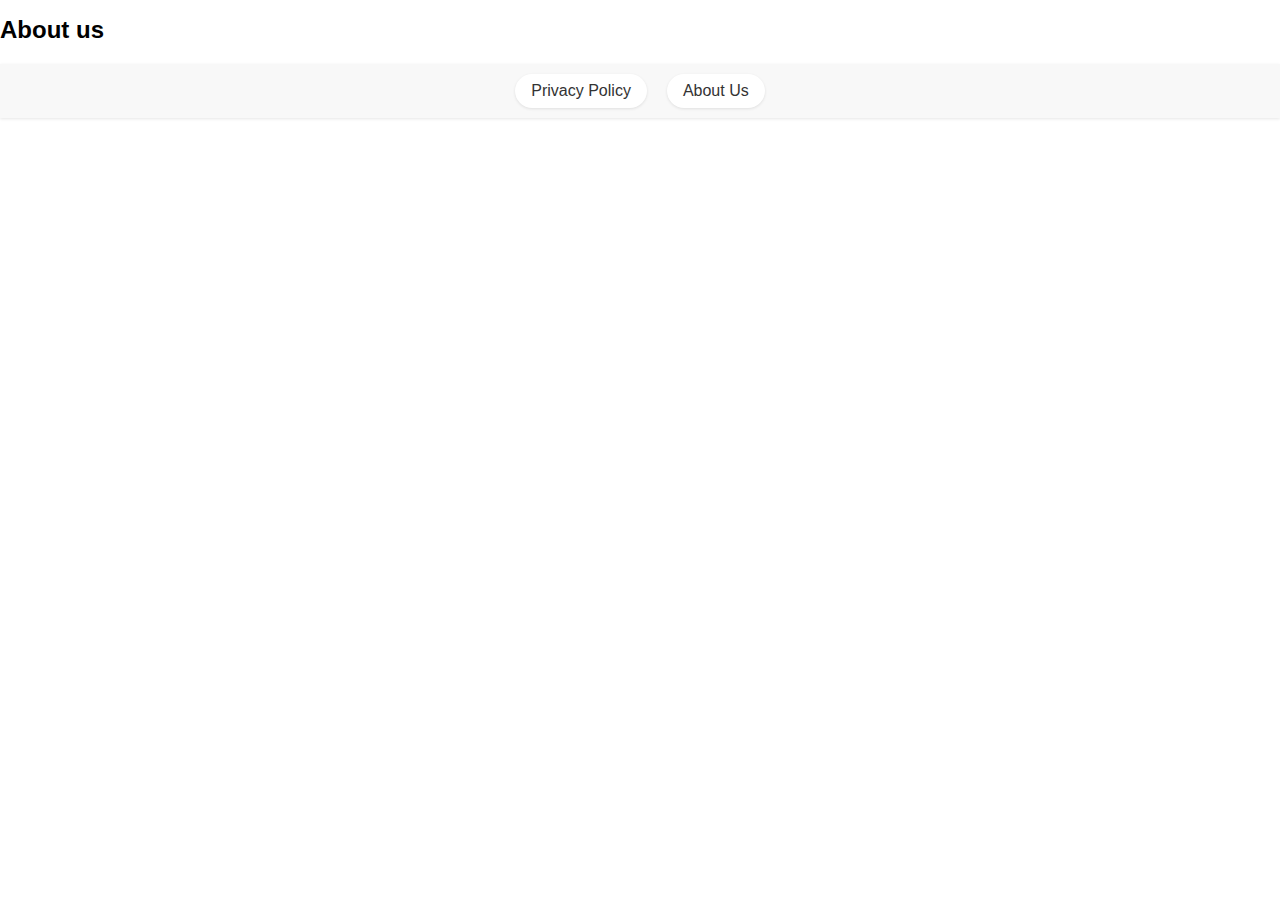
==== about.html @ 743adae5 "Update about.html" ====
<!DOCTYPE html>
<html lang="en">
<head>
    <meta charset="UTF-8">
    <meta name="viewport" content="width=device-width, initial-scale=1.0">
    <title>LifeReels</title>
    <link rel="stylesheet" href="styles.css">
</head>
<body>

    <header>
        <h1>About us</h1>
    </header>
    <nav>
        <a href="index.html" class="nav-button">Privacy Policy</a>
        <a href="about.html" class="nav-button">About Us</a>
    </nav>
    <main>
       
    </main>
</body>
</html>
---- styles.css ----
body {
    font-family: Arial, sans-serif;
    margin: 0;
    padding: 0;
    overflow-y: hidden;
    display: flex;
    flex-direction: column;
}

nav {
    display: flex;
    justify-content: center;
    padding: 10px;
    background-color: #f8f8f8;
    box-shadow: 0px 1px 3px rgba(0, 0, 0, 0.1);
}

.nav-button {
    display: inline-block;
    text-decoration: none;
    color: #333;
    margin: 0 10px;
    padding: 8px 16px;
    border-radius: 20px;
    background-color: #fff;
    box-shadow: 0px 1px 3px rgba(0, 0, 0, 0.1);
}

.nav-button:hover {
    background-color: #f0f0f0;
}

.content {
    padding: 20px;
    flex: 1;
}

h1 {
    font-size: 24px;
    margin-bottom: 20px;
}

.scrollable-content {
    height: 100%;
    overflow-y: scroll;
}

.title {
  font-size: 24px;
  font-weight: bold;
}

@media (max-width: 600px) {
    .nav-button {
        margin: 5px;
        padding: 5px 10px;
        font-size: 14px;
    }
}
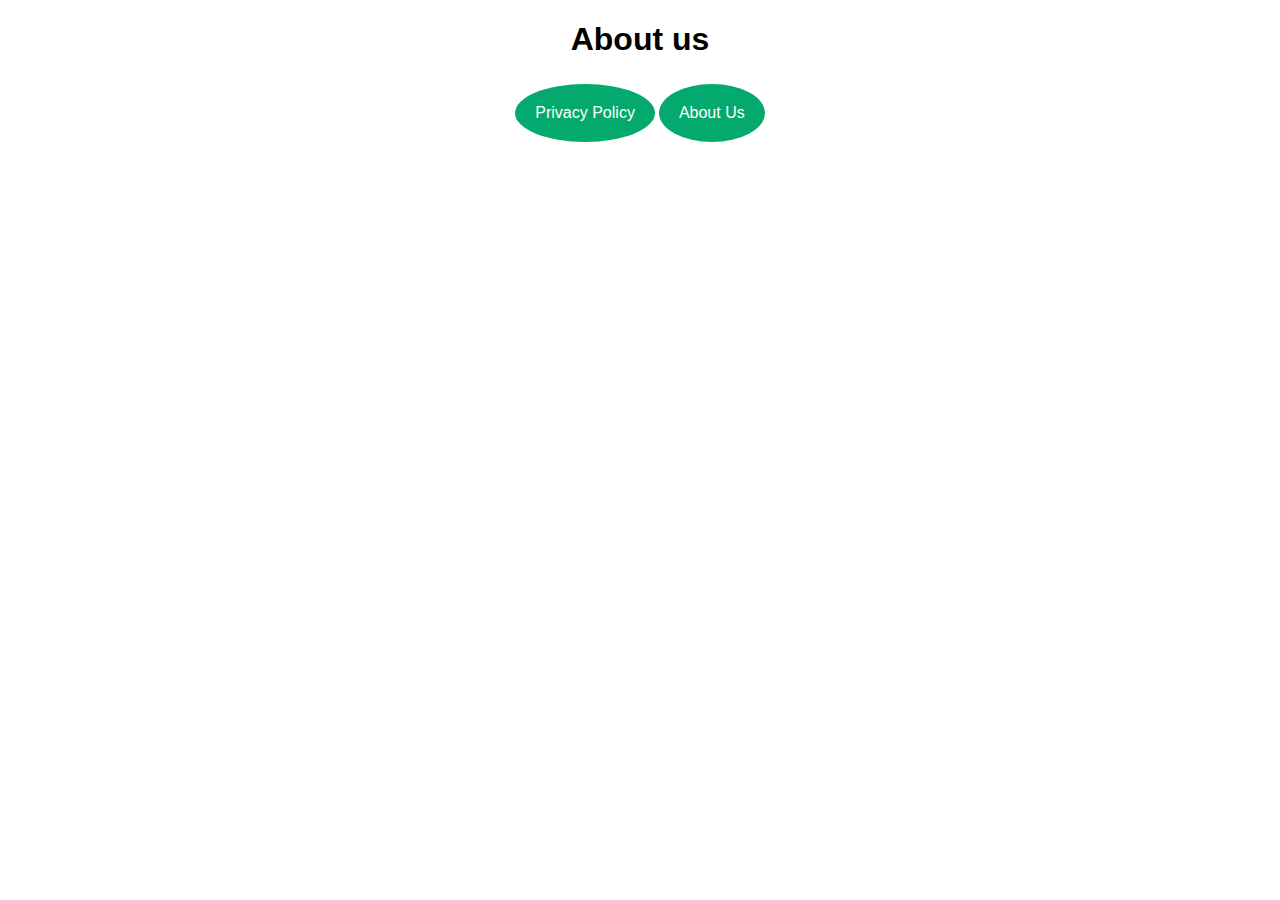
==== commit 779bf00e: "Update about.html" ====
--- a/about.html
+++ b/about.html
@@ -12,8 +12,8 @@
         <h1>About us</h1>
     </header>
     <nav>
-        <a href="index.html" class="nav-button">Privacy Policy</a>
-        <a href="about.html" class="nav-button">About Us</a>
+        <a href="index.html" class="nav-btn">Privacy Policy</a>
+        <a href="about.html" class="nav-btn">About Us</a>
     </nav>
     <main>
        
--- a/styles.css
+++ b/styles.css
@@ -1,59 +1,43 @@
+body, html {
+  height: 100%;
+  margin: 0;
+}
+
 body {
-    font-family: Arial, sans-serif;
-    margin: 0;
-    padding: 0;
-    overflow-y: hidden;
-    display: flex;
-    flex-direction: column;
+  display: flex;
+  flex-direction: column;
+  font-family:"Calibri", sans-serif;
+}
+
+header {
+  text-align: center;
 }
 
 nav {
-    display: flex;
-    justify-content: center;
-    padding: 10px;
-    background-color: #f8f8f8;
-    box-shadow: 0px 1px 3px rgba(0, 0, 0, 0.1);
+  display: flex;
+  justify-content: center;
 }
 
-.nav-button {
-    display: inline-block;
-    text-decoration: none;
-    color: #333;
-    margin: 0 10px;
-    padding: 8px 16px;
-    border-radius: 20px;
-    background-color: #fff;
-    box-shadow: 0px 1px 3px rgba(0, 0, 0, 0.1);
-}
-
-.nav-button:hover {
-    background-color: #f0f0f0;
+.nav-btn {
+  background-color: #04AA6D;
+  border: none;
+  color: white;
+  padding: 20px;
+  text-align: center;
+  text-decoration: none;
+  display: inline-block;
+  font-size: 16px;
+  margin: 4px 2px;
+  border-radius: 50%;
 }
 
 .content {
-    padding: 20px;
-    flex: 1;
+  flex: 1;
+  overflow-y: auto;
+  padding: 20px;
 }
 
-h1 {
-    font-size: 24px;
-    margin-bottom: 20px;
-}
-
-.scrollable-content {
-    height: 100%;
-    overflow-y: scroll;
-}
-
-.title {
+.title{
   font-size: 24px;
   font-weight: bold;
 }
-
-@media (max-width: 600px) {
-    .nav-button {
-        margin: 5px;
-        padding: 5px 10px;
-        font-size: 14px;
-    }
-}
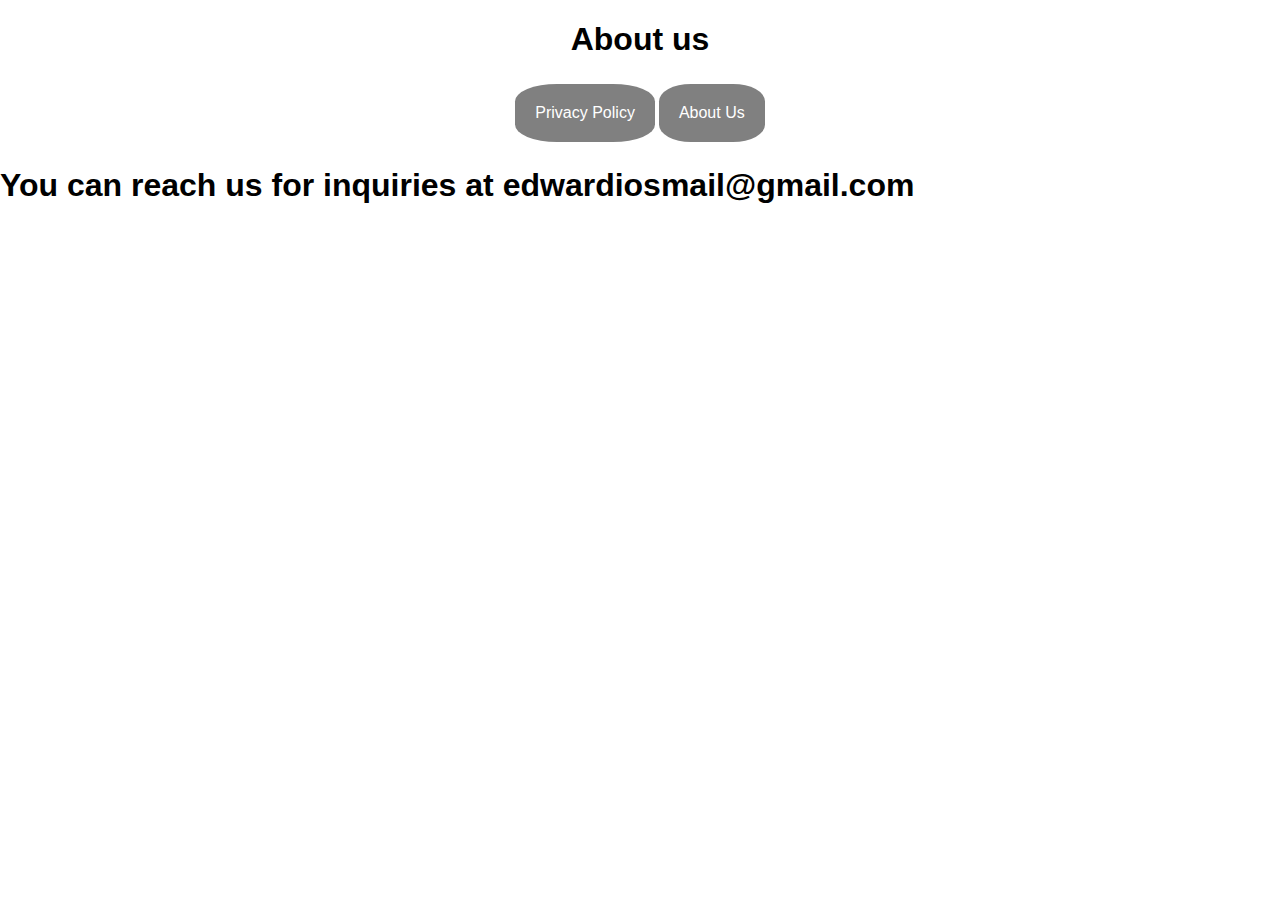
==== commit 3eea1709: "Update about.html" ====
--- a/about.html
+++ b/about.html
@@ -16,7 +16,9 @@
         <a href="about.html" class="nav-btn">About Us</a>
     </nav>
     <main>
-       
+        <h1>
+       You can reach us for inquiries at edwardiosmail@gmail.com
+        </h1>
     </main>
 </body>
 </html>
--- a/styles.css
+++ b/styles.css
@@ -19,7 +19,7 @@
 }
 
 .nav-btn {
-  background-color: #04AA6D;
+  background-color: grey;
   border: none;
   color: white;
   padding: 20px;
@@ -28,7 +28,7 @@
   display: inline-block;
   font-size: 16px;
   margin: 4px 2px;
-  border-radius: 50%;
+  border-radius: 30%;
 }
 
 .content {
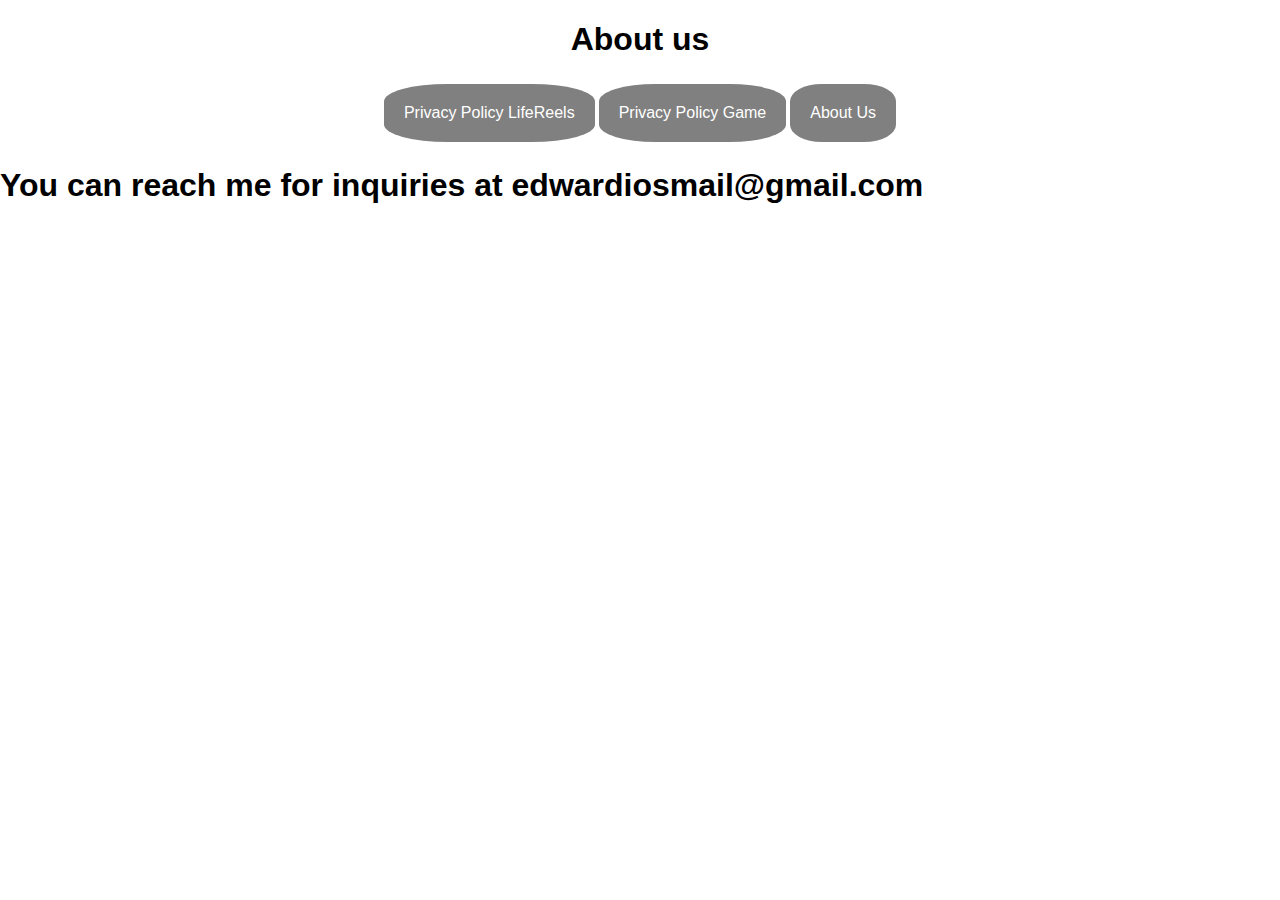
==== commit 082a8a14: "Update about.html" ====
--- a/about.html
+++ b/about.html
@@ -12,12 +12,13 @@
         <h1>About us</h1>
     </header>
     <nav>
-        <a href="index.html" class="nav-btn">Privacy Policy</a>
+        <a href="index.html" class="nav-btn">Privacy Policy LifeReels</a>
+        <a href="indexgame.html" class="nav-btn">Privacy Policy Game</a>
         <a href="about.html" class="nav-btn">About Us</a>
     </nav>
     <main>
         <h1>
-       You can reach us for inquiries at edwardiosmail@gmail.com
+       You can reach me for inquiries at edwardiosmail@gmail.com
         </h1>
     </main>
 </body>
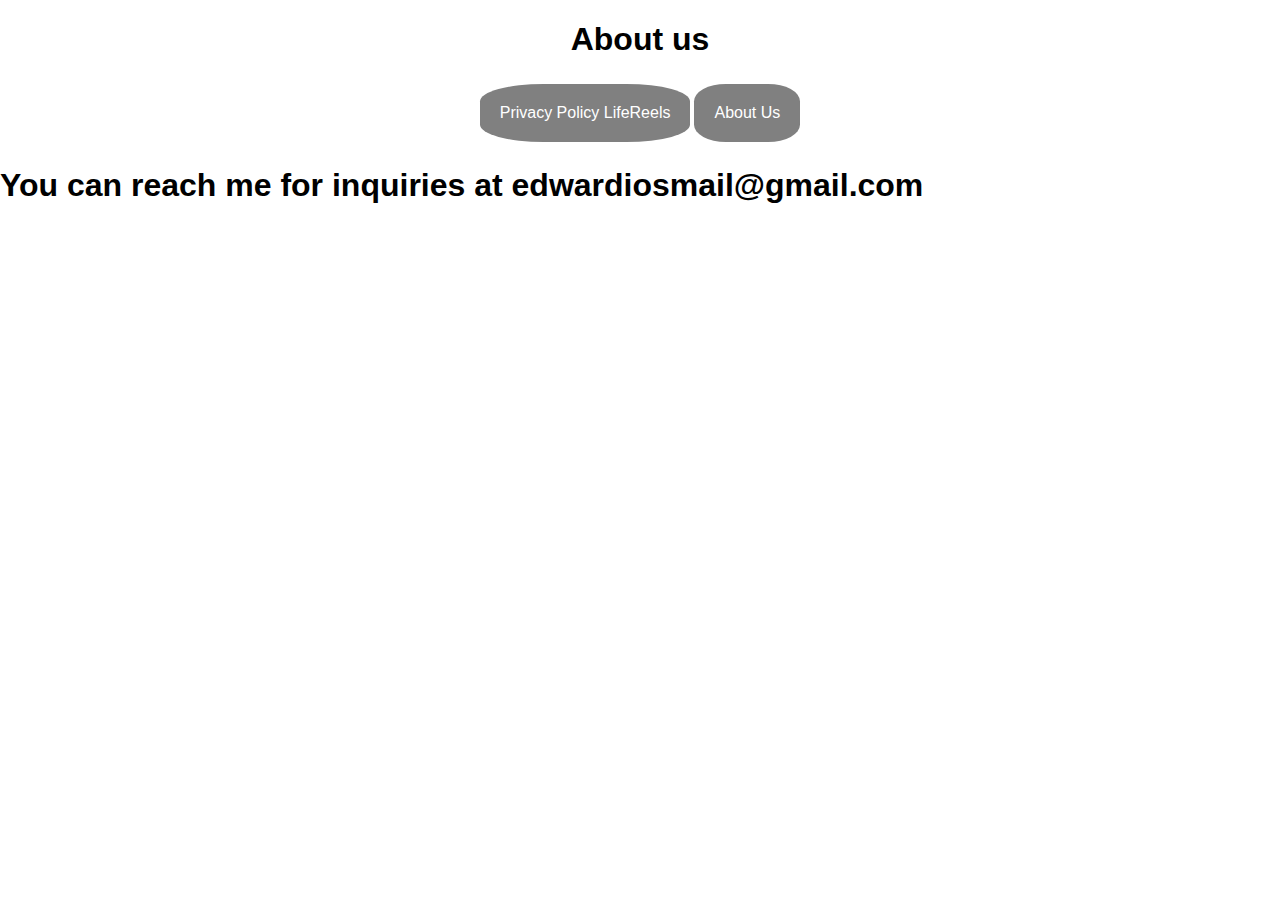
==== commit 9b055e72: "Update about.html" ====
--- a/about.html
+++ b/about.html
@@ -13,7 +13,6 @@
     </header>
     <nav>
         <a href="index.html" class="nav-btn">Privacy Policy LifeReels</a>
-        <a href="indexgame.html" class="nav-btn">Privacy Policy Game</a>
         <a href="about.html" class="nav-btn">About Us</a>
     </nav>
     <main>
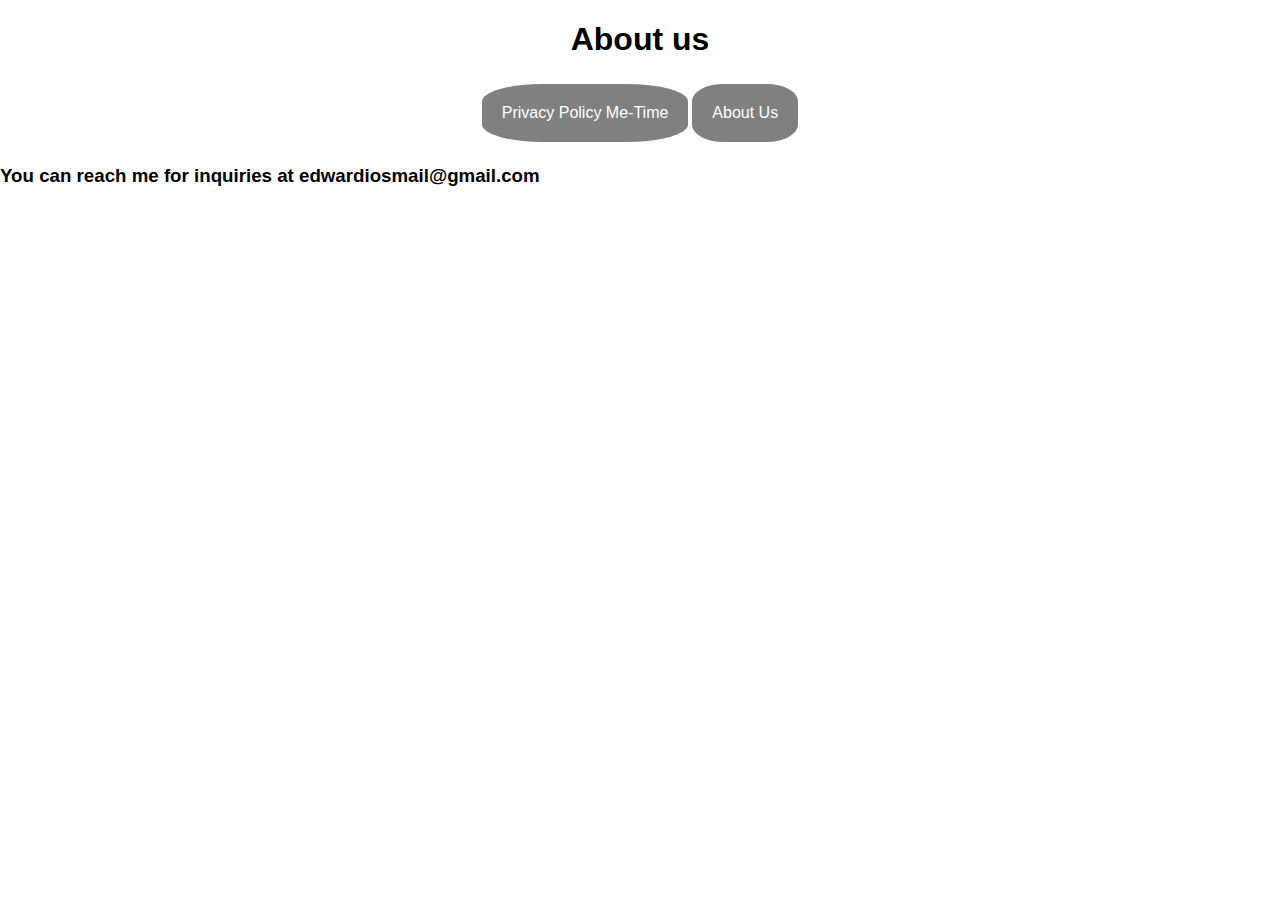
==== commit 05ec625e: "Update about.html" ====
--- a/about.html
+++ b/about.html
@@ -3,7 +3,7 @@
 <head>
     <meta charset="UTF-8">
     <meta name="viewport" content="width=device-width, initial-scale=1.0">
-    <title>LifeReels</title>
+    <title>Me-Time</title>
     <link rel="stylesheet" href="styles.css">
 </head>
 <body>
@@ -12,13 +12,13 @@
         <h1>About us</h1>
     </header>
     <nav>
-        <a href="index.html" class="nav-btn">Privacy Policy LifeReels</a>
+        <a href="index.html" class="nav-btn">Privacy Policy Me-Time</a>
         <a href="about.html" class="nav-btn">About Us</a>
     </nav>
     <main>
-        <h1>
+        <h3>
        You can reach me for inquiries at edwardiosmail@gmail.com
-        </h1>
+        </h3>
     </main>
 </body>
 </html>
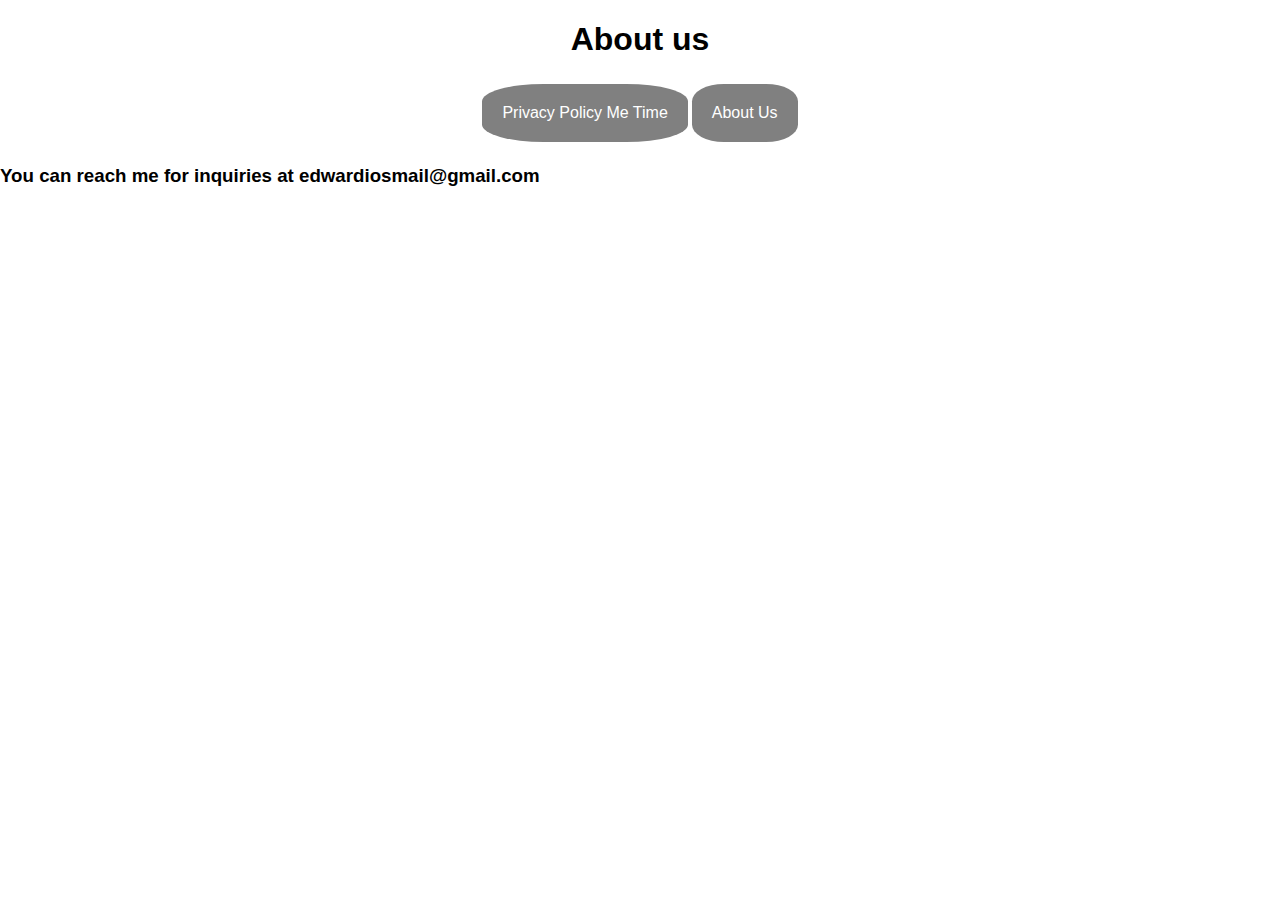
==== commit 0612c328: "Update about.html" ====
--- a/about.html
+++ b/about.html
@@ -3,7 +3,7 @@
 <head>
     <meta charset="UTF-8">
     <meta name="viewport" content="width=device-width, initial-scale=1.0">
-    <title>Me-Time</title>
+    <title>Me Time</title>
     <link rel="stylesheet" href="styles.css">
 </head>
 <body>
@@ -12,7 +12,7 @@
         <h1>About us</h1>
     </header>
     <nav>
-        <a href="index.html" class="nav-btn">Privacy Policy Me-Time</a>
+        <a href="index.html" class="nav-btn">Privacy Policy Me Time</a>
         <a href="about.html" class="nav-btn">About Us</a>
     </nav>
     <main>
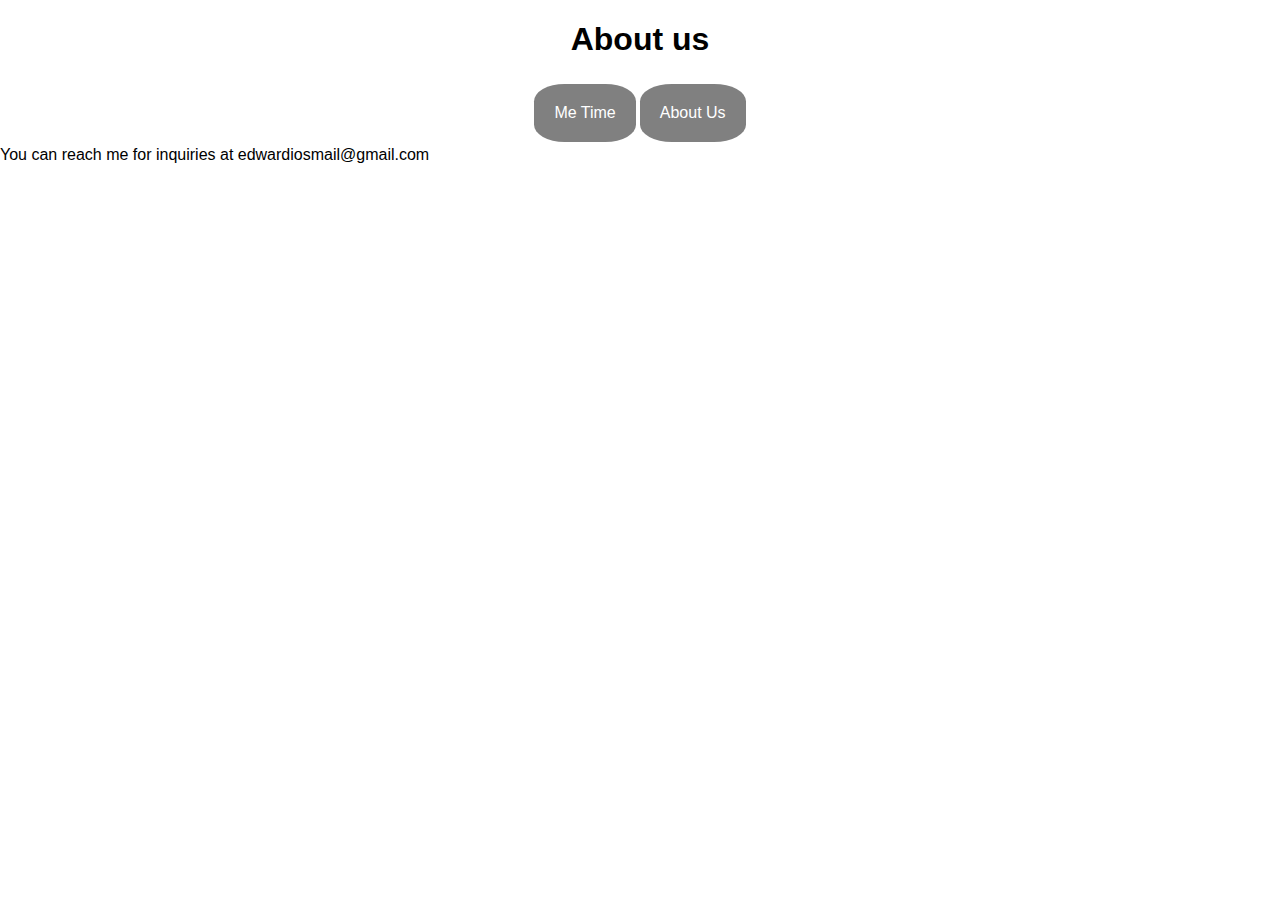
==== commit 529cad96: "Update about.html" ====
--- a/about.html
+++ b/about.html
@@ -3,7 +3,7 @@
 <head>
     <meta charset="UTF-8">
     <meta name="viewport" content="width=device-width, initial-scale=1.0">
-    <title>Me Time</title>
+    <title>About Us</title>
     <link rel="stylesheet" href="styles.css">
 </head>
 <body>
@@ -12,13 +12,13 @@
         <h1>About us</h1>
     </header>
     <nav>
-        <a href="index.html" class="nav-btn">Privacy Policy Me Time</a>
+        <a href="index.html" class="nav-btn">Me Time</a>
         <a href="about.html" class="nav-btn">About Us</a>
     </nav>
     <main>
-        <h3>
+        <div>
        You can reach me for inquiries at edwardiosmail@gmail.com
-        </h3>
+        </div>
     </main>
 </body>
 </html>
